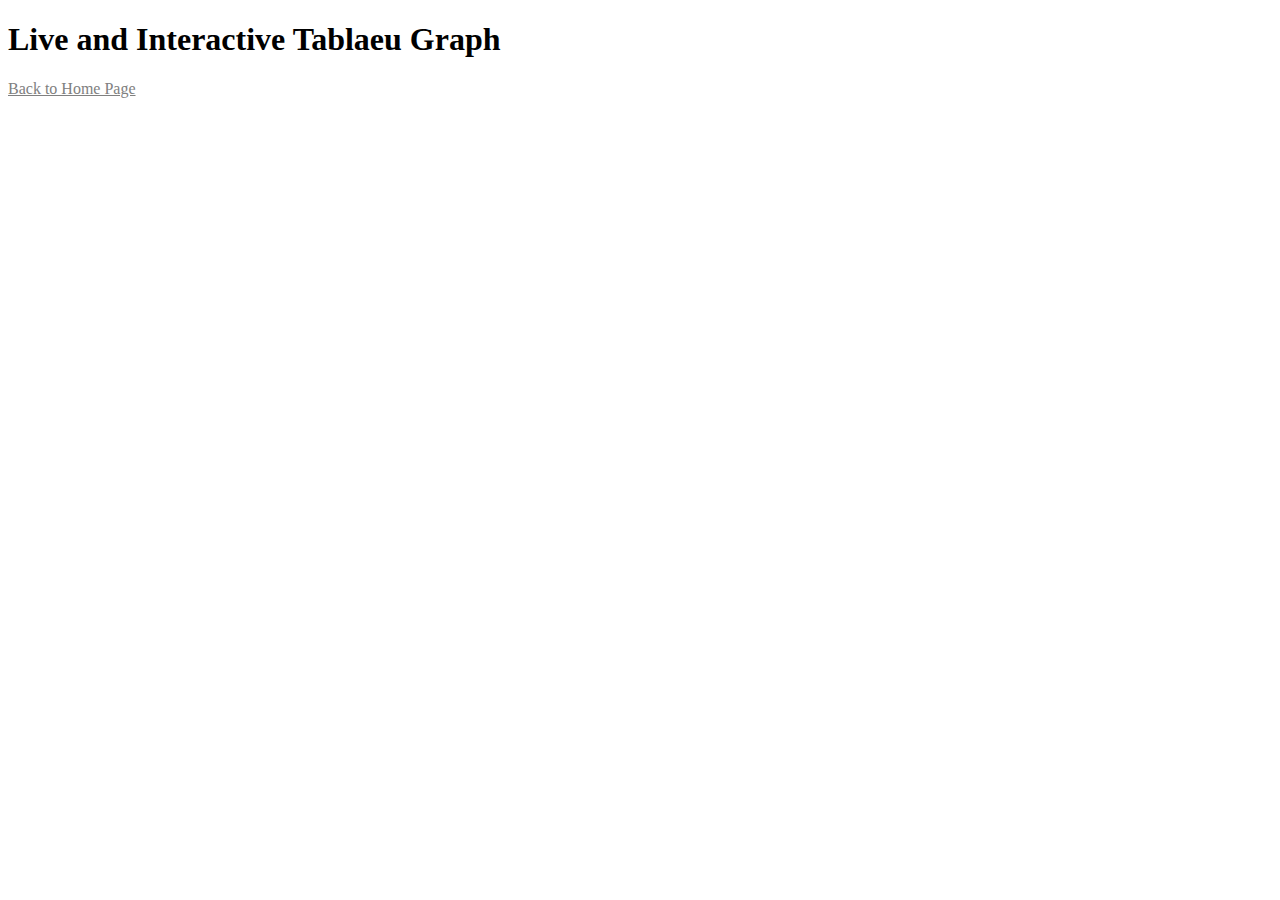
==== html/tab.html @ 82c8e700 "Add files via upload" ====
<!DOCTYPE html>
<html>
    <head>
        <title>Tableau Dashboard</title>
        <link rel="stylesheet" type="text/css" href="../css/tableau.css">
    </head>
    <body>
        <h1>Live and Interactive Tablaeu Graph</h1>
        <a href="../index.html">Back to Home Page</a>
        <div class='tableauPlaceholder' id='viz1681357791629' style='position: relative'><noscript><a href='#'><img alt='Average Discount ' src='https:&#47;&#47;public.tableau.com&#47;static&#47;images&#47;2D&#47;2DZXCKNZ5&#47;1_rss.png' style='border: none' /></a></noscript><object class='tableauViz'  style='display:none;'><param name='host_url' value='https%3A%2F%2Fpublic.tableau.com%2F' /> <param name='embed_code_version' value='3' /> <param name='path' value='shared&#47;2DZXCKNZ5' /> <param name='toolbar' value='yes' /><param name='static_image' value='https:&#47;&#47;public.tableau.com&#47;static&#47;images&#47;2D&#47;2DZXCKNZ5&#47;1.png' /> <param name='animate_transition' value='yes' /><param name='display_static_image' value='yes' /><param name='display_spinner' value='yes' /><param name='display_overlay' value='yes' /><param name='display_count' value='yes' /><param name='language' value='en-US' /><param name='filter' value='publish=yes' /></object></div>                <script type='text/javascript'>                    var divElement = document.getElementById('viz1681357791629');                    var vizElement = divElement.getElementsByTagName('object')[0];                    vizElement.style.width='100%';vizElement.style.height=(divElement.offsetWidth*0.75)+'px';                    var scriptElement = document.createElement('script');                    scriptElement.src = 'https://public.tableau.com/javascripts/api/viz_v1.js';                    vizElement.parentNode.insertBefore(scriptElement, vizElement);                </script>
    </body>
</html>
---- css/tableau.css ----
a{
    color: gray;
}
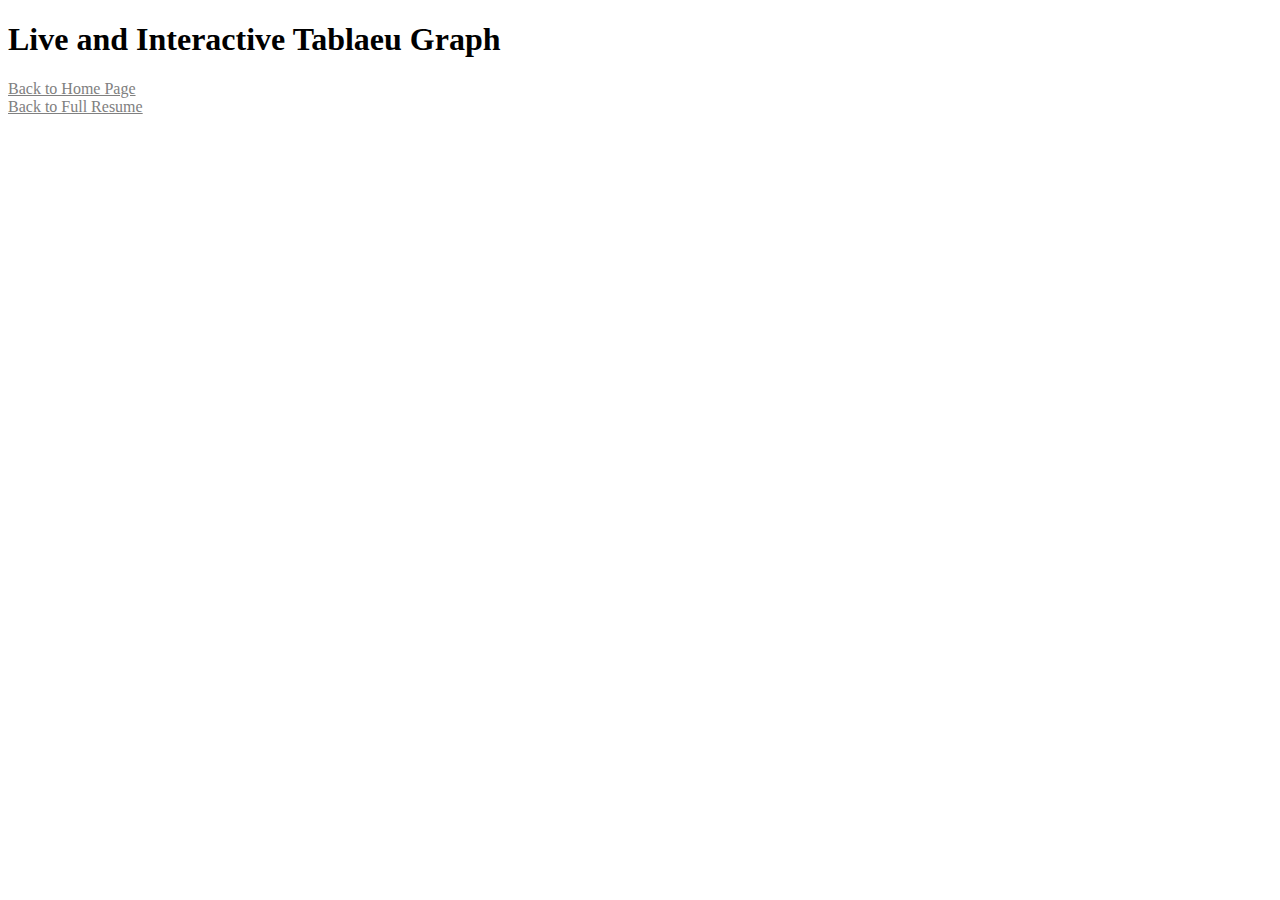
==== commit aec44bae: "Add files via upload" ====
--- a/html/tab.html
+++ b/html/tab.html
@@ -7,6 +7,8 @@
     <body>
         <h1>Live and Interactive Tablaeu Graph</h1>
         <a href="../index.html">Back to Home Page</a>
+        <br>
+        <a href="../html/index1.html">Back to Full Resume</a>
         <div class='tableauPlaceholder' id='viz1681357791629' style='position: relative'><noscript><a href='#'><img alt='Average Discount ' src='https:&#47;&#47;public.tableau.com&#47;static&#47;images&#47;2D&#47;2DZXCKNZ5&#47;1_rss.png' style='border: none' /></a></noscript><object class='tableauViz'  style='display:none;'><param name='host_url' value='https%3A%2F%2Fpublic.tableau.com%2F' /> <param name='embed_code_version' value='3' /> <param name='path' value='shared&#47;2DZXCKNZ5' /> <param name='toolbar' value='yes' /><param name='static_image' value='https:&#47;&#47;public.tableau.com&#47;static&#47;images&#47;2D&#47;2DZXCKNZ5&#47;1.png' /> <param name='animate_transition' value='yes' /><param name='display_static_image' value='yes' /><param name='display_spinner' value='yes' /><param name='display_overlay' value='yes' /><param name='display_count' value='yes' /><param name='language' value='en-US' /><param name='filter' value='publish=yes' /></object></div>                <script type='text/javascript'>                    var divElement = document.getElementById('viz1681357791629');                    var vizElement = divElement.getElementsByTagName('object')[0];                    vizElement.style.width='100%';vizElement.style.height=(divElement.offsetWidth*0.75)+'px';                    var scriptElement = document.createElement('script');                    scriptElement.src = 'https://public.tableau.com/javascripts/api/viz_v1.js';                    vizElement.parentNode.insertBefore(scriptElement, vizElement);                </script>
     </body>
 </html>